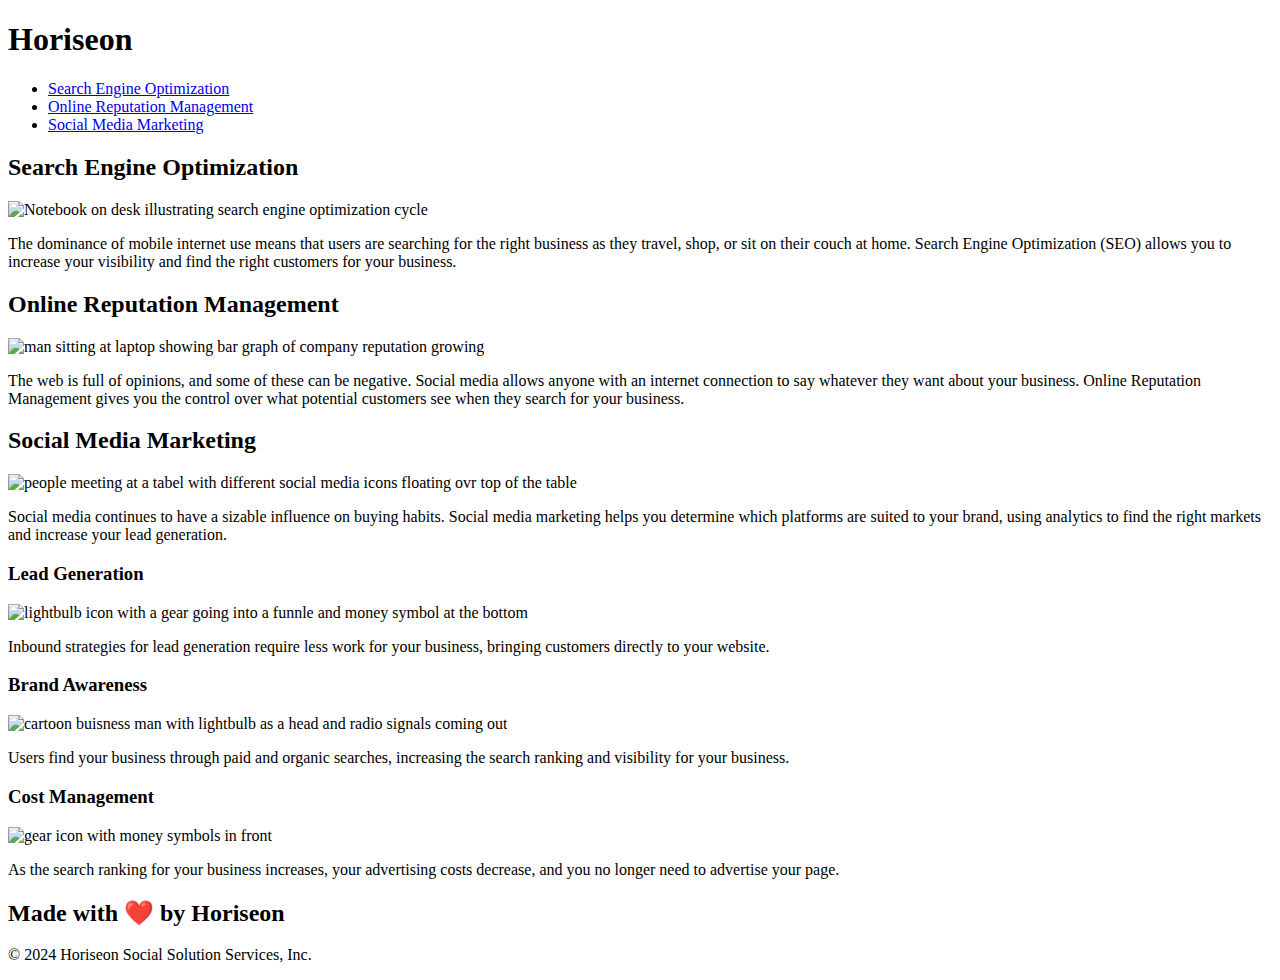
==== index.html @ 26c21a96 "moved HTML file out of folder" ====
<!DOCTYPE html>
<html lang="en-us">
    <head>
    <meta charset="UTF-8"/>
    <title>Horiseon: Digital Marketing Firm</title>
    <link rel="stylesheet" href="./assets/css/style.css">
    </head>

    <body>
    <!-- Site Header -->
    <section class="header">
        <h1>Horiseon</h1>
        <section>
            <ul>
                <li><a href="#search-engine-optimization">Search Engine Optimization</a></li>
                <li><a href="#online-reputation-management">Online Reputation Management</a></li>
                <li><a href="#social-media-marketing">Social Media Marketing</a></li>
            </ul>
        </section>
   </section>

    <section class="hero">
       <!-- <img src="./images/digital-marketing-meeting.jpg" alt="Photo of digital marketing meeting"> -->
    </section>

    <section class="content">
        <section class="search-engine-optimization">
            <h2>Search Engine Optimization</h2>
            <img src="./assets/images/search-engine-optimization.jpg" alt="Notebook on desk illustrating search engine optimization cycle" class="float-left"/>
            <p>The dominance of mobile internet use means that users are searching for the right business as they travel, shop, or sit on their couch at home. Search Engine Optimization (SEO) allows you to increase your visibility and find the right customers for your business.</p>
        </section>

        <section class="online-reputation-management">
            <h2>Online Reputation Management</h2>
            <img src="./assets/images/online-reputation-management.jpg" alt="man sitting at laptop showing bar graph of company reputation growing" class="float-right"/>
            <p>The web is full of opinions, and some of these can be negative. Social media allows anyone with an internet connection to say whatever they want about your business. Online Reputation Management gives you the control over what potential customers see when they search for your business.</p>
        </section>

        <section class="social-media-marketing">
            <h2>Social Media Marketing</h2>
            <img src="./assets/images/social-media-marketing.jpg" alt="people meeting at a tabel with different social media icons floating ovr top of the table" class="float-left"/>
            <p>Social media continues to have a sizable influence on buying habits. Social media marketing helps you determine which platforms are suited to your brand, using analytics to find the right markets and increase your lead generation.</p>
        </section>
    </section>

    <section class="benefits">
        <section class="benefit-lead">
            <h3>Lead Generation</h3>
            <img src="./assets/images/lead-generation.png" alt="lightbulb icon with a gear going into a funnle and money symbol at the bottom"/>
            <p>Inbound strategies for lead generation require less work for your business, bringing customers directly to your website.</p>
        </section>

        <section class="benefit-brand">
            <h3>Brand Awareness</h3>
            <img src="./assets/images/brand-awareness.png" alt="cartoon buisness man with lightbulb as a head and radio signals coming out"/>
            <p>Users find your business through paid and organic searches, increasing the search ranking and visibility for your business.</p>
        </section>

        <section class="benefit-cost">
            <h3>Cost Management</h3>
            <img src="./assets/images/cost-management.png" alt="gear icon with money symbols in front"/>
            <p> As the search ranking for your business increases, your advertising costs decrease, and you no longer need to advertise your page.</p>
        </section>
    </section>

    <section class="footer">
        <h2>Made with ❤️️ by Horiseon</h2>
        <p>&copy; 2024 Horiseon Social Solution Services, Inc.</p>
    </section>
    </body>

</html>
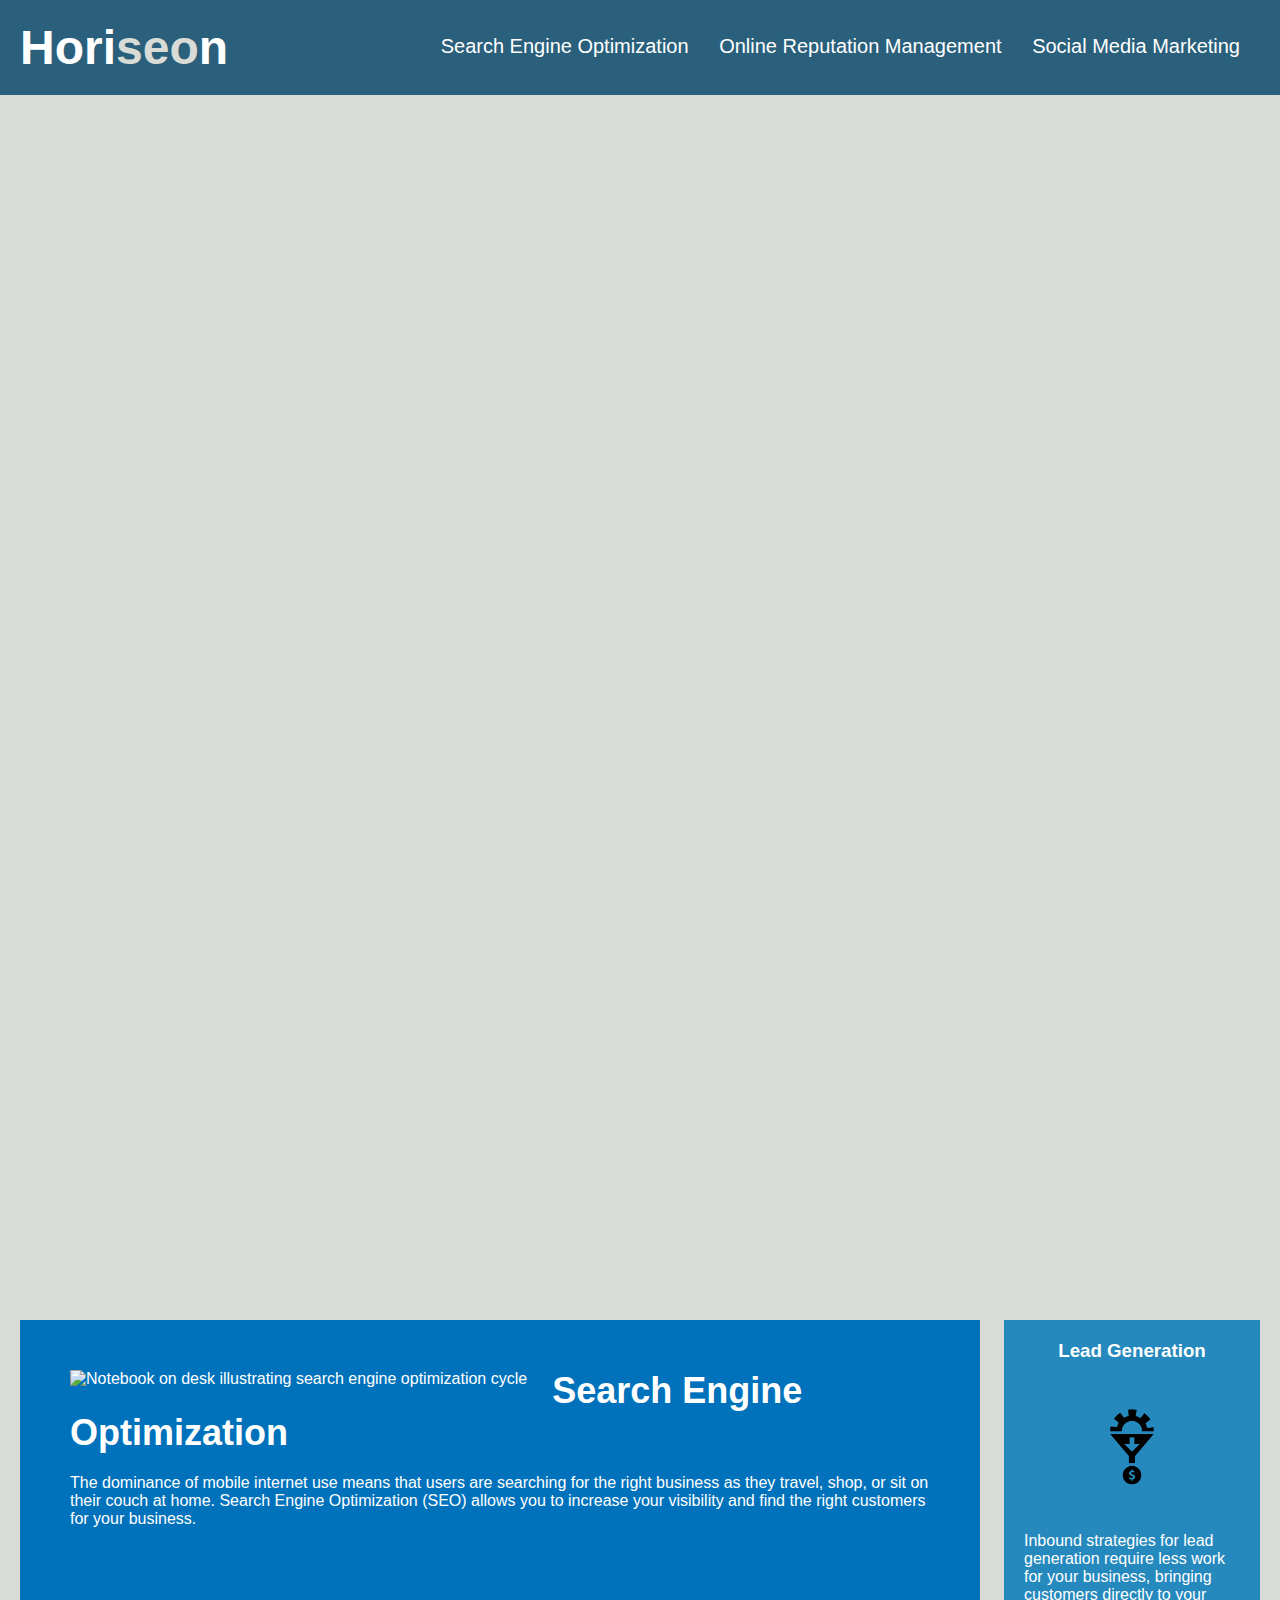
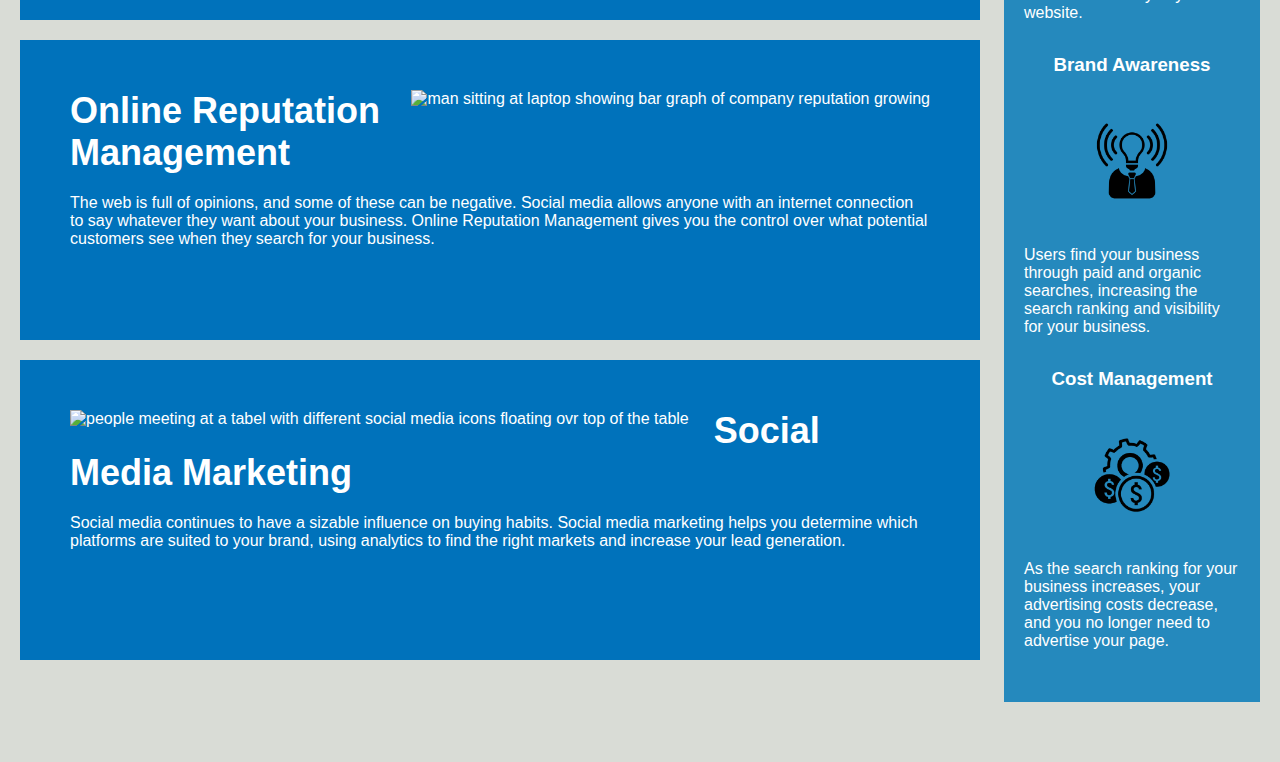
==== commit 8f78bde7: "Consoldated CSS code, finished product" ====
--- a/index.html
+++ b/index.html
@@ -3,13 +3,13 @@
     <head>
     <meta charset="UTF-8"/>
     <title>Horiseon: Digital Marketing Firm</title>
-    <link rel="stylesheet" href="./assets/css/style.css">
+    <link rel="stylesheet" href="Develop/assets/css/style.css">
     </head>
 
     <body>
     <!-- Site Header -->
     <section class="header">
-        <h1>Horiseon</h1>
+        <h1>Hori<span class="seo">seo</span>n</h1>
         <section>
             <ul>
                 <li><a href="#search-engine-optimization">Search Engine Optimization</a></li>
@@ -19,53 +19,49 @@
         </section>
    </section>
 
-    <section class="hero">
-       <!-- <img src="./images/digital-marketing-meeting.jpg" alt="Photo of digital marketing meeting"> -->
-    </section>
+    <section class="hero"></section>
 
     <section class="content">
-        <section class="search-engine-optimization">
+        <section class="description">
+            <img src="Develop/assets/images/search-engine-optimization.jpg" alt="Notebook on desk illustrating search engine optimization cycle" class="float-left"/>
             <h2>Search Engine Optimization</h2>
-            <img src="./assets/images/search-engine-optimization.jpg" alt="Notebook on desk illustrating search engine optimization cycle" class="float-left"/>
             <p>The dominance of mobile internet use means that users are searching for the right business as they travel, shop, or sit on their couch at home. Search Engine Optimization (SEO) allows you to increase your visibility and find the right customers for your business.</p>
         </section>
 
-        <section class="online-reputation-management">
+        <section class="description">
+            <img src="Develop/assets/images/online-reputation-management.jpg" alt="man sitting at laptop showing bar graph of company reputation growing" class="float-right"/>
             <h2>Online Reputation Management</h2>
-            <img src="./assets/images/online-reputation-management.jpg" alt="man sitting at laptop showing bar graph of company reputation growing" class="float-right"/>
             <p>The web is full of opinions, and some of these can be negative. Social media allows anyone with an internet connection to say whatever they want about your business. Online Reputation Management gives you the control over what potential customers see when they search for your business.</p>
         </section>
 
-        <section class="social-media-marketing">
+        <section class="description">
+            <img src="Develop/assets/images/social-media-marketing.jpg" alt="people meeting at a tabel with different social media icons floating ovr top of the table" class="float-left"/>
             <h2>Social Media Marketing</h2>
-            <img src="./assets/images/social-media-marketing.jpg" alt="people meeting at a tabel with different social media icons floating ovr top of the table" class="float-left"/>
             <p>Social media continues to have a sizable influence on buying habits. Social media marketing helps you determine which platforms are suited to your brand, using analytics to find the right markets and increase your lead generation.</p>
         </section>
     </section>
 
     <section class="benefits">
-        <section class="benefit-lead">
+        <section class="benefit-resources">
             <h3>Lead Generation</h3>
-            <img src="./assets/images/lead-generation.png" alt="lightbulb icon with a gear going into a funnle and money symbol at the bottom"/>
+            <img src="Develop/assets/images/lead-generation.png" alt="lightbulb icon with a gear going into a funnle and money symbol at the bottom"/>
             <p>Inbound strategies for lead generation require less work for your business, bringing customers directly to your website.</p>
         </section>
 
-        <section class="benefit-brand">
+        <section class="benefit-resources">
             <h3>Brand Awareness</h3>
-            <img src="./assets/images/brand-awareness.png" alt="cartoon buisness man with lightbulb as a head and radio signals coming out"/>
+            <img src="Develop/assets/images/brand-awareness.png" alt="cartoon buisness man with lightbulb as a head and radio signals coming out"/>
             <p>Users find your business through paid and organic searches, increasing the search ranking and visibility for your business.</p>
         </section>
 
-        <section class="benefit-cost">
+        <section class="benefit-resources">
             <h3>Cost Management</h3>
-            <img src="./assets/images/cost-management.png" alt="gear icon with money symbols in front"/>
+            <img src="Develop/assets/images/cost-management.png" alt="gear icon with money symbols in front"/>
             <p> As the search ranking for your business increases, your advertising costs decrease, and you no longer need to advertise your page.</p>
         </section>
     </section>
 
     <section class="footer">
-        <h2>Made with ❤️️ by Horiseon</h2>
-        <p>&copy; 2024 Horiseon Social Solution Services, Inc.</p>
     </section>
     </body>
 
--- a/Develop/assets/css/style.css
+++ b/Develop/assets/css/style.css
@@ -0,0 +1,130 @@
+* {
+    box-sizing: border-box;
+    padding: 0;
+    margin: 0;
+}
+
+body {
+    background-color: #d9dcd6;
+}
+
+.header {
+    padding: 20px;
+    font-family: "Trebuchet MS", "Lucida Sans Unicode", sans-serif;
+    background-color: #2a607c;
+    color: #ffffff;
+}
+
+.header h1 {
+    display: inline-block;
+    font-size: 48px;
+}
+
+
+.header h1 .seo {
+    color: #d9dcd6;
+}
+
+
+.header section {
+    padding-top: 15px;
+    margin-right: 20px;
+    float: right;
+    font-family: "Gill Sans", "Gill Sans MT", sans-serif;
+    font-size: 20px;
+}
+
+
+.header section ul {
+    list-style-type: none;
+}
+
+.header section ul li {
+    display: inline-block;
+    margin-left: 25px;
+}
+
+a {
+    color: #ffffff;
+    text-decoration: none;
+}
+
+p {
+    font-size: 16px;
+}
+
+.hero {
+    height: 1200px;
+    width: 100%;
+    margin-bottom: 25px;
+    background-image: url("../images/digital-marketing-meeting.jpg");
+    background-size: cover;
+    background-position: center;
+}
+
+.float-left {
+    float: left;
+    margin-right: 25px;
+}
+
+.float-right {
+    float: right;
+    margin-left: 25px;
+}
+
+.content {
+    width: 75%;
+    display: inline-block;
+    margin-left: 20px;
+}
+
+.benefits {
+    margin-right: 20px;
+    padding: 20px;
+    clear: both;
+    float: right;
+    width: 20%;
+    height: 100%;
+    font-family: 'Gill Sans', 'Gill Sans MT', Calibri, 'Trebuchet MS', sans-serif;
+    background-color: #2589bd;
+}
+
+.benefit-resources {
+    margin-bottom: 32px;
+    color: #ffffff;
+}
+
+.benefit-resources h3 {
+    margin-bottom: 10px;
+    text-align: center;
+}
+
+.benefit-resources img {
+    display: block;
+    margin: 10px auto;
+    max-width: 150px;
+}
+
+.description {
+    margin-bottom: 20px;
+    padding: 50px;
+    height: 300px;
+    font-family: 'Gill Sans', 'Gill Sans MT', Calibri, 'Trebuchet MS', sans-serif;
+    background-color: #0072bb;
+    color: #ffffff;
+}
+
+.description img{
+    max-height: 200px;
+}
+
+.description h2 {
+    margin-bottom: 20px;
+    font-size: 36px;
+}
+
+
+.footer {
+    padding: 30px;
+    clear: both;
+}
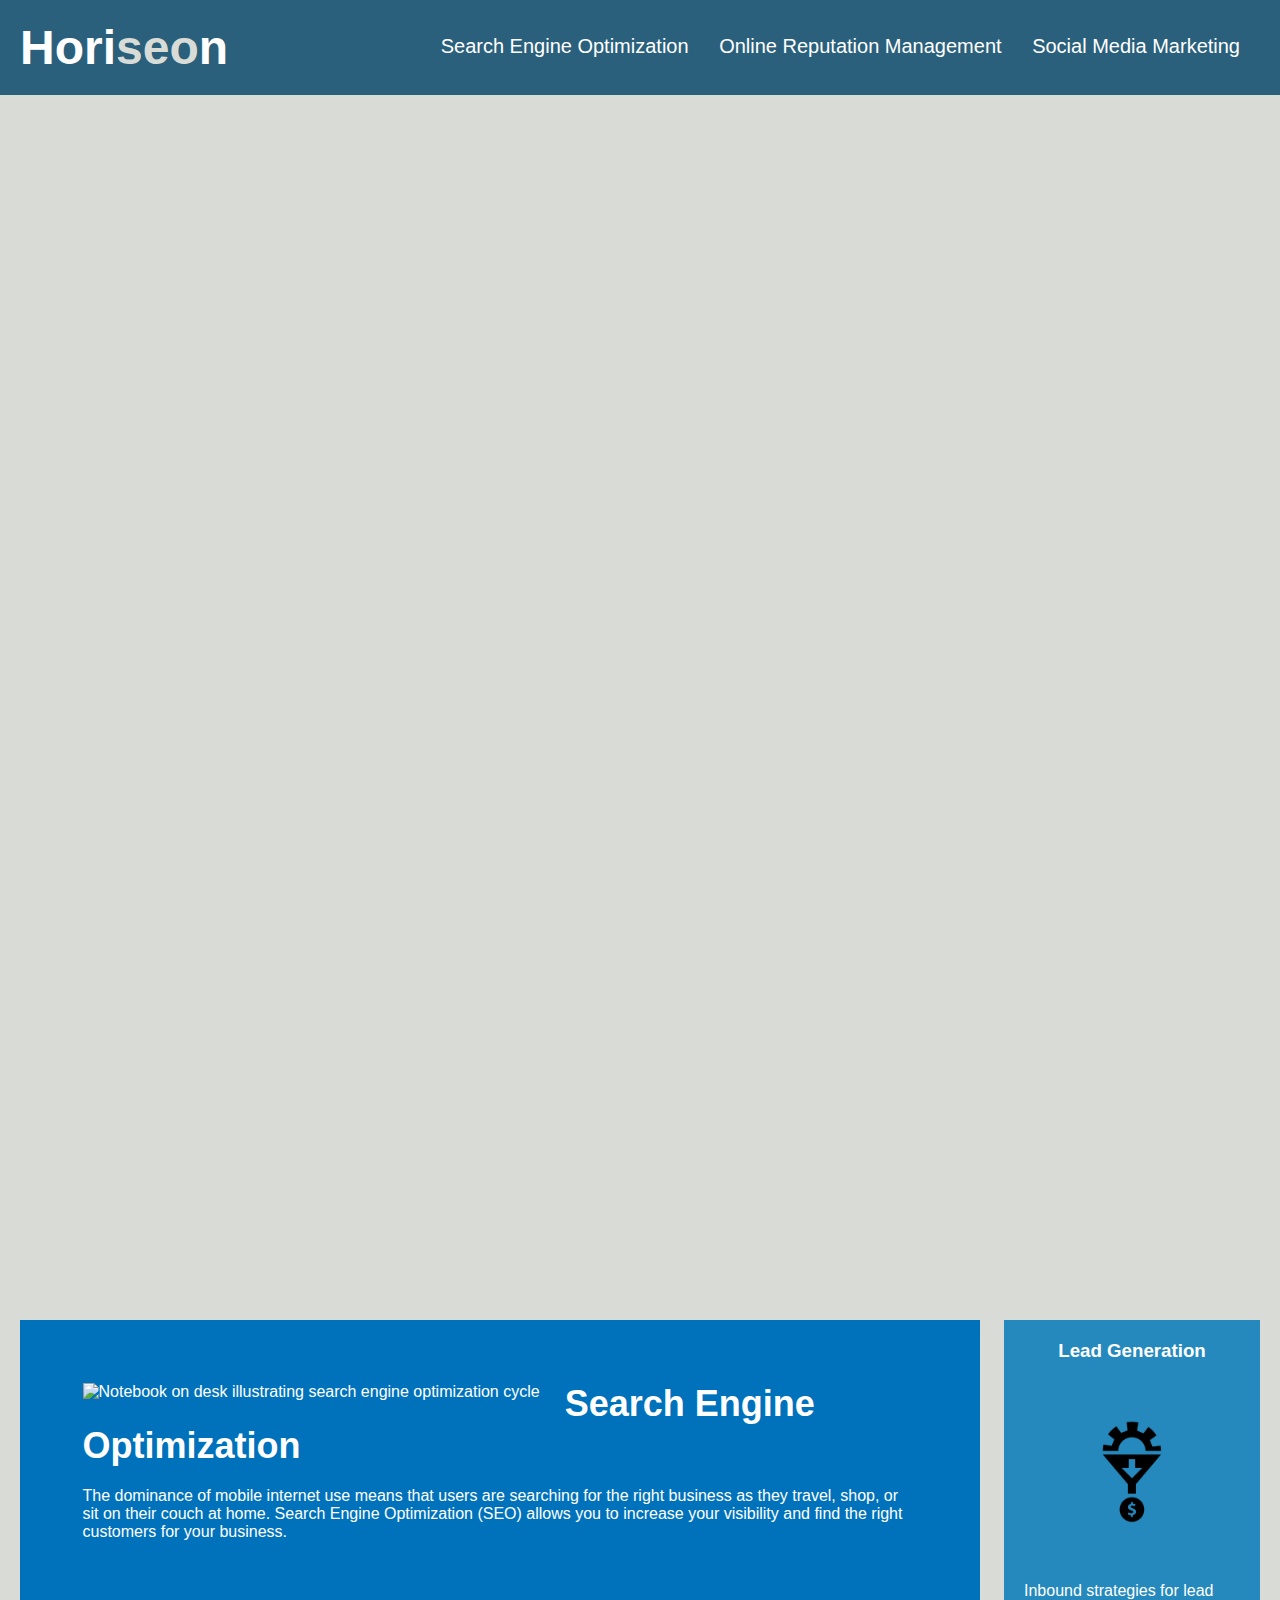
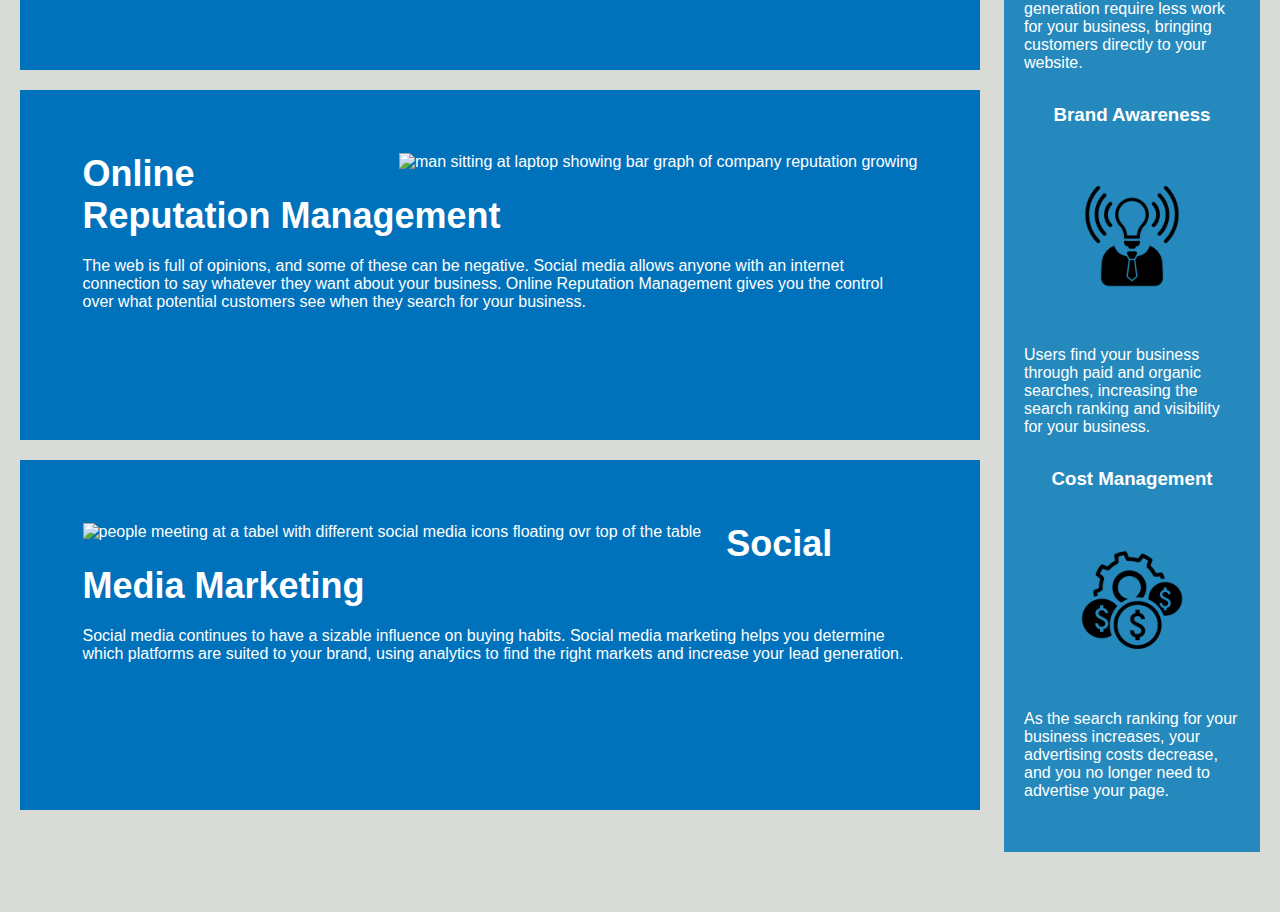
==== commit 6a1f64ba: "commented on CSS properties, adjusted blue box formatting" ====
--- a/index.html
+++ b/index.html
@@ -7,7 +7,6 @@
     </head>
 
     <body>
-    <!-- Site Header -->
     <section class="header">
         <h1>Hori<span class="seo">seo</span>n</h1>
         <section>
--- a/Develop/assets/css/style.css
+++ b/Develop/assets/css/style.css
@@ -1,20 +1,24 @@
+
+/* universal callout dicates the container our content will sit in on the webpage as whole*/
 * {
     box-sizing: border-box;
     padding: 0;
     margin: 0;
 }
 
+/* adds the cream background color to the whole body which lays behind the blue boxes and main photo*/
 body {
     background-color: #d9dcd6;
 }
-
+/* this is styling the header on the webpage, giving it the blue box and adding font family*/
 .header {
     padding: 20px;
-    font-family: "Trebuchet MS", "Lucida Sans Unicode", sans-serif;
+    font-family: 'Trebuchet MS', 'Lucida Sans Unicode', sans-serif;
     background-color: #2a607c;
     color: #ffffff;
 }
 
+/* these next two sections h1 and h1 seo are styling the h1 and span element within the h1 giving it a secific font size and disctaing how much of the space to take up, the seo part giving a color to just those letters in the h1*/
 .header h1 {
     display: inline-block;
     font-size: 48px;
@@ -25,34 +29,32 @@
     color: #d9dcd6;
 }
 
-
+/* these next 2 sections are calling out just the section that has our ul, giving the section a separate space to occupy in the same area of the webpage. The li callout is dictating how the list items will be dispalyed within the section */
 .header section {
     padding-top: 15px;
     margin-right: 20px;
     float: right;
-    font-family: "Gill Sans", "Gill Sans MT", sans-serif;
+    font-family: 'Gill Sans', 'Trebuchet MS', sans-serif;
     font-size: 20px;
 }
 
-
-.header section ul {
-    list-style-type: none;
-}
-
-.header section ul li {
+.header section li {
     display: inline-block;
     margin-left: 25px;
 }
 
+/* this a call out is giving a color to the text in the anchord links the li items are referencing instead of it being underlined blue*/
 a {
     color: #ffffff;
     text-decoration: none;
 }
 
+/* this p callout gives a font size to all the text in the pragraphs or p elements*/
 p {
     font-size: 16px;
 }
 
+/* this callout is referencing the hero calss which holds the main photo on our webpage and gives the photo sizing and display properties*/
 .hero {
     height: 1200px;
     width: 100%;
@@ -62,6 +64,7 @@
     background-position: center;
 }
 
+/* these next two callouts reference the images we have in the description section, telling them to be to the right or left of the container theyre in and how ,much space should be left between the images and the words*/
 .float-left {
     float: left;
     margin-right: 25px;
@@ -72,28 +75,51 @@
     margin-left: 25px;
 }
 
+/* this call out holds all 3 of our description boxes and gives that entire section a specfied area to fill on the screen*/
 .content {
     width: 75%;
     display: inline-block;
     margin-left: 20px;
 }
 
+/* this callout is how we styled the blue boxes that hold each image and paragraph. The next one tell the images within each box the biggest they can be. the last callout within the description section tells the header for each blue box the font size and how much space to leave aroud it*/
+.description {
+    margin-bottom: 20px;
+    padding: 62.5px;
+    height: 350px;
+    font-family: 'Gill Sans','Trebuchet MS', sans-serif;
+    background-color: #0072bb;
+    color: #ffffff;
+}
+
+.description img{
+    max-height: 225px;
+}
+
+.description h2 {
+    margin-bottom: 20px;
+    font-size: 36px;
+}
+
+/* this call out holds all of our benfit types and gives that entire section a specfied area to fill on the screen as well as gives style by adding the blue background and changing font type*/
 .benefits {
     margin-right: 20px;
     padding: 20px;
     clear: both;
     float: right;
     width: 20%;
-    height: 100%;
-    font-family: 'Gill Sans', 'Gill Sans MT', Calibri, 'Trebuchet MS', sans-serif;
+    height: 1200;
+    font-family: 'Gill Sans', 'Trebuchet MS', sans-serif;
     background-color: #2589bd;
 }
 
+/* this calls out each indivdual resource and gives them a separate are to occupy within the blue box to the right of the webpage*/
 .benefit-resources {
     margin-bottom: 32px;
     color: #ffffff;
 }
 
+/* these next two sections call out the titles and images of each recource giving them proper placment and sizing within their respective spaces*/
 .benefit-resources h3 {
     margin-bottom: 10px;
     text-align: center;
@@ -102,29 +128,11 @@
 .benefit-resources img {
     display: block;
     margin: 10px auto;
-    max-width: 150px;
+    max-width: 200px;
 }
 
-.description {
-    margin-bottom: 20px;
-    padding: 50px;
-    height: 300px;
-    font-family: 'Gill Sans', 'Gill Sans MT', Calibri, 'Trebuchet MS', sans-serif;
-    background-color: #0072bb;
-    color: #ffffff;
-}
-
-.description img{
-    max-height: 200px;
-}
-
-.description h2 {
-    margin-bottom: 20px;
-    font-size: 36px;
-}
-
-
+/* this calls out the footer class and adds a small space at the bottom of the page*/
 .footer {
     padding: 30px;
     clear: both;
-}
+}